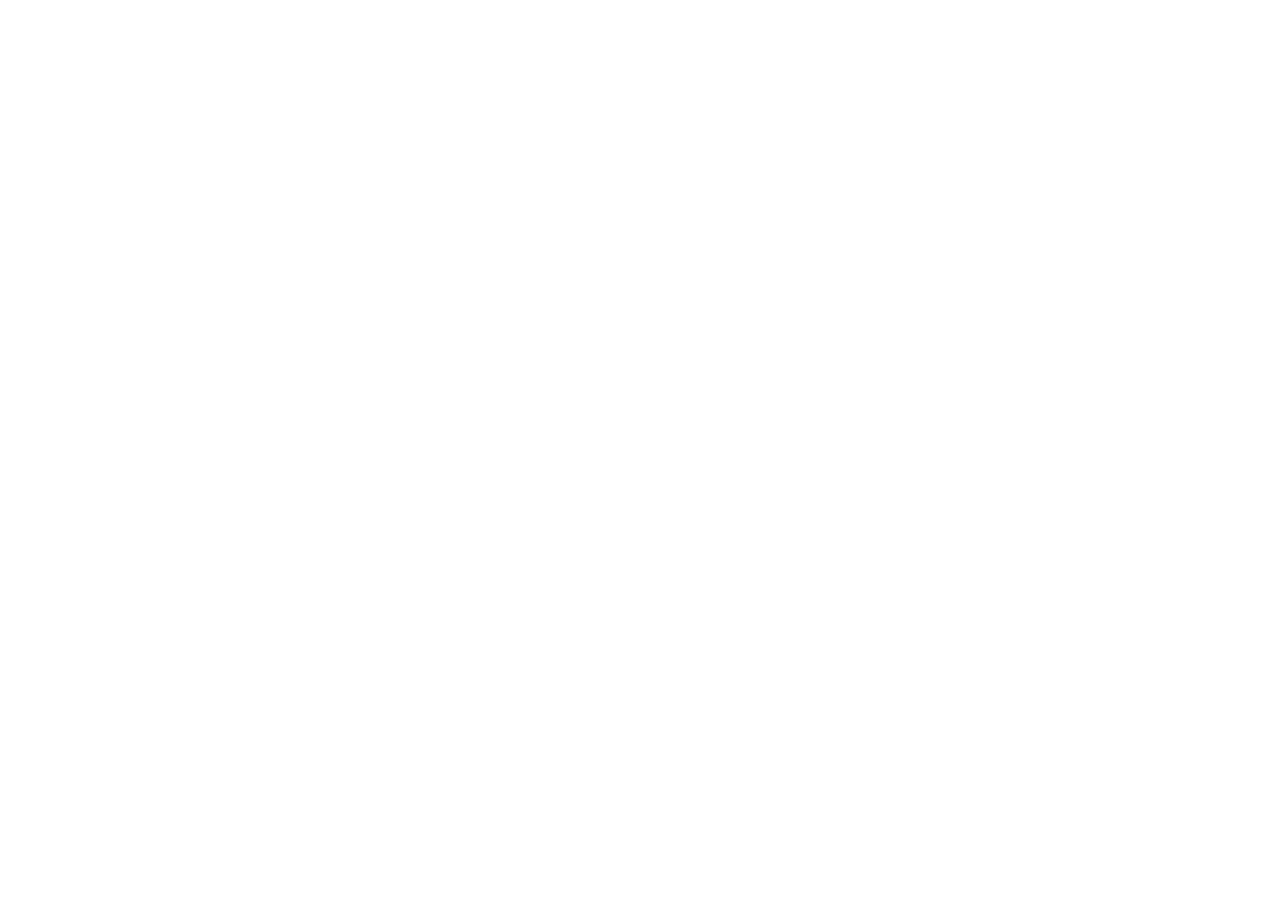
==== PlusieursBoutons/index.html @ 0492983c "Ajout d'un projet simulant un projet d'un site e-commerce." ====
<!DOCTYPE html>
<html lang="fr">
<head>
    <meta charset="UTF-8">
    <meta name="viewport" content="width=device-width, initial-scale=1.0">
    <title>Gestions de plusieurs bouttons</title>
    <link rel="stylesheet" href="css/syle.css">
    <script src="js/script.js" defer></script>
</head>
<body>
    <main>
        
    </main>
</body>
</html>
---- PlusieursBoutons/css/syle.css ----
main{
    max-width: 1000px;
    margin: auto;
}
main>div{
    display: flex;
    flex-wrap: wrap;
    justify-content: center;
}
main>div>article{
    display: flex;
    flex-direction: column;
    margin: 10px;
    border:1px solid #585858;
    padding: 10px;
    justify-content: center;
}

ul>li{
    display:none;
}
.cart:hover ul li{
    display: block;
}
.price{
    padding-bottom: 10px;
}
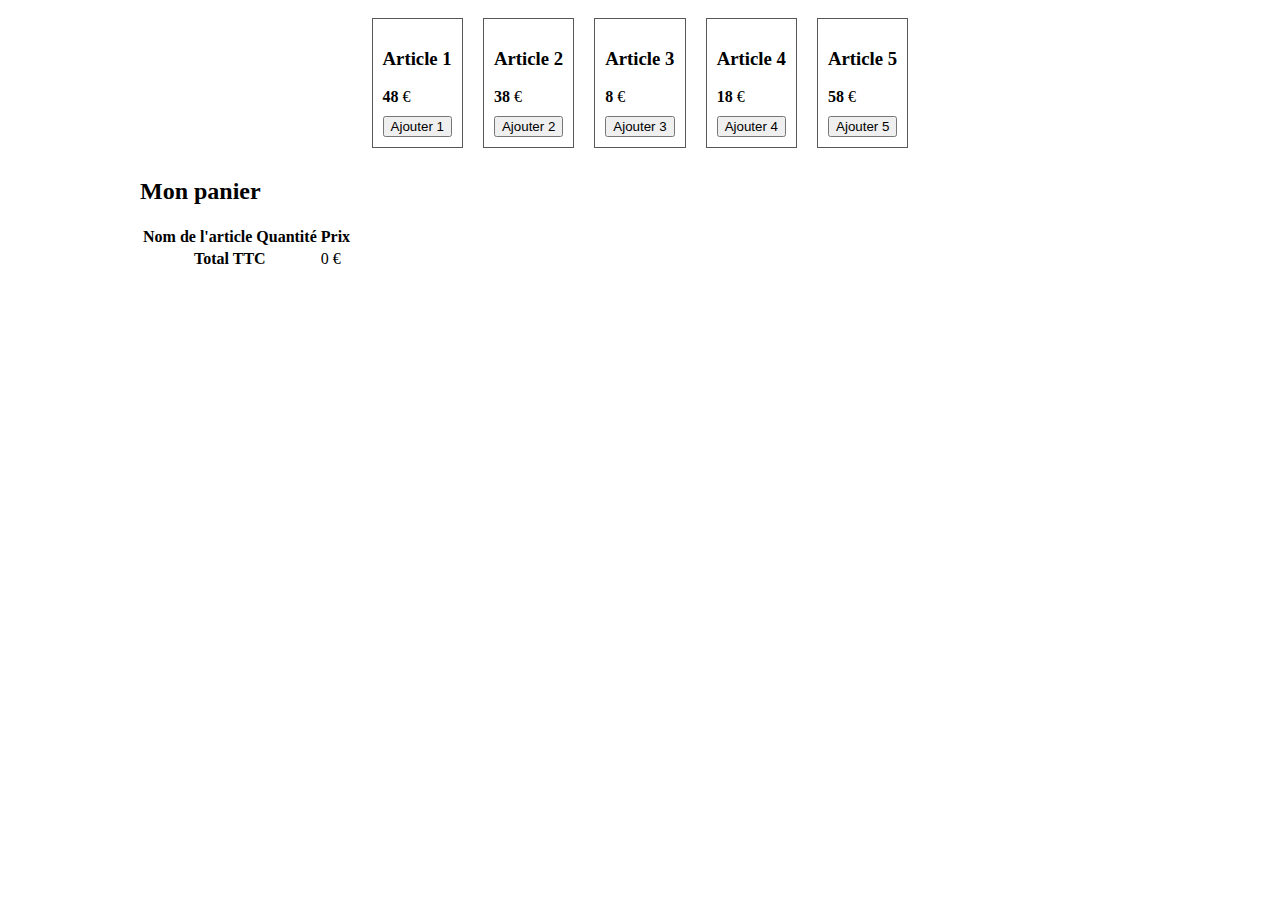
==== commit 85812a28: "Ajout d'un panier sur l'exercie de plusieurs Boutons" ====
--- a/PlusieursBoutons/index.html
+++ b/PlusieursBoutons/index.html
@@ -9,7 +9,55 @@
 </head>
 <body>
     <main>
-        
+        <div class="articleList">
+            <article>
+                <h3>Article 1</h3>
+                <span class="price"><strong>48</strong> €</span>
+                <button class="addCart" data-id="id1">Ajouter 1</button>
+            </article>
+            <article>
+                <h3>Article 2</h3>
+                <span class="price"><strong>38</strong> €</span>
+                <button class="addCart" data-id="id2">Ajouter 2</button>
+            </article>
+            <article>
+                <h3>Article 3</h3>
+                <span class="price"><strong>8</strong> €</span>
+                <button class="addCart" data-id="id3">Ajouter 3</button>
+            </article>
+            <article>
+                <h3>Article 4</h3>
+                <span class="price"><strong>18</strong> €</span>
+                <button class="addCart" data-id="id4">Ajouter 4</button>
+            </article>
+            <article>
+                <h3>Article 5</h3>
+                <span class="price"><strong>58</strong> €</span>
+                <button class="addCart" data-id="id5">Ajouter 5</button>
+            </article>
+        </div>
+        <div class="cart">
+            <h2>Mon panier</h2>
+            <table>
+                <thead>
+                    <tr>
+                        <th>Nom de l'article</th>
+                        <th>Quantité</th>
+                        <th>Prix</th>
+                    </tr>
+                </thead>
+                <tbody>
+
+                </tbody>
+                <tfoot>
+                    <tr>
+                        <th colspan="2">Total TTC</th>
+                        </th>
+                        <td><span class="total">0</span> €</td>
+                    </tr>
+                </tfoot>
+            </table>
+        </div>
     </main>
 </body>
 </html>--- a/PlusieursBoutons/css/syle.css
+++ b/PlusieursBoutons/css/syle.css
@@ -2,7 +2,7 @@
     max-width: 1000px;
     margin: auto;
 }
-main>div{
+.articleList{
     display: flex;
     flex-wrap: wrap;
     justify-content: center;
@@ -16,12 +16,9 @@
     justify-content: center;
 }
 
-ul>li{
-    display:none;
-}
-.cart:hover ul li{
-    display: block;
-}
 .price{
     padding-bottom: 10px;
+}
+li span{
+    padding: 20px;
 }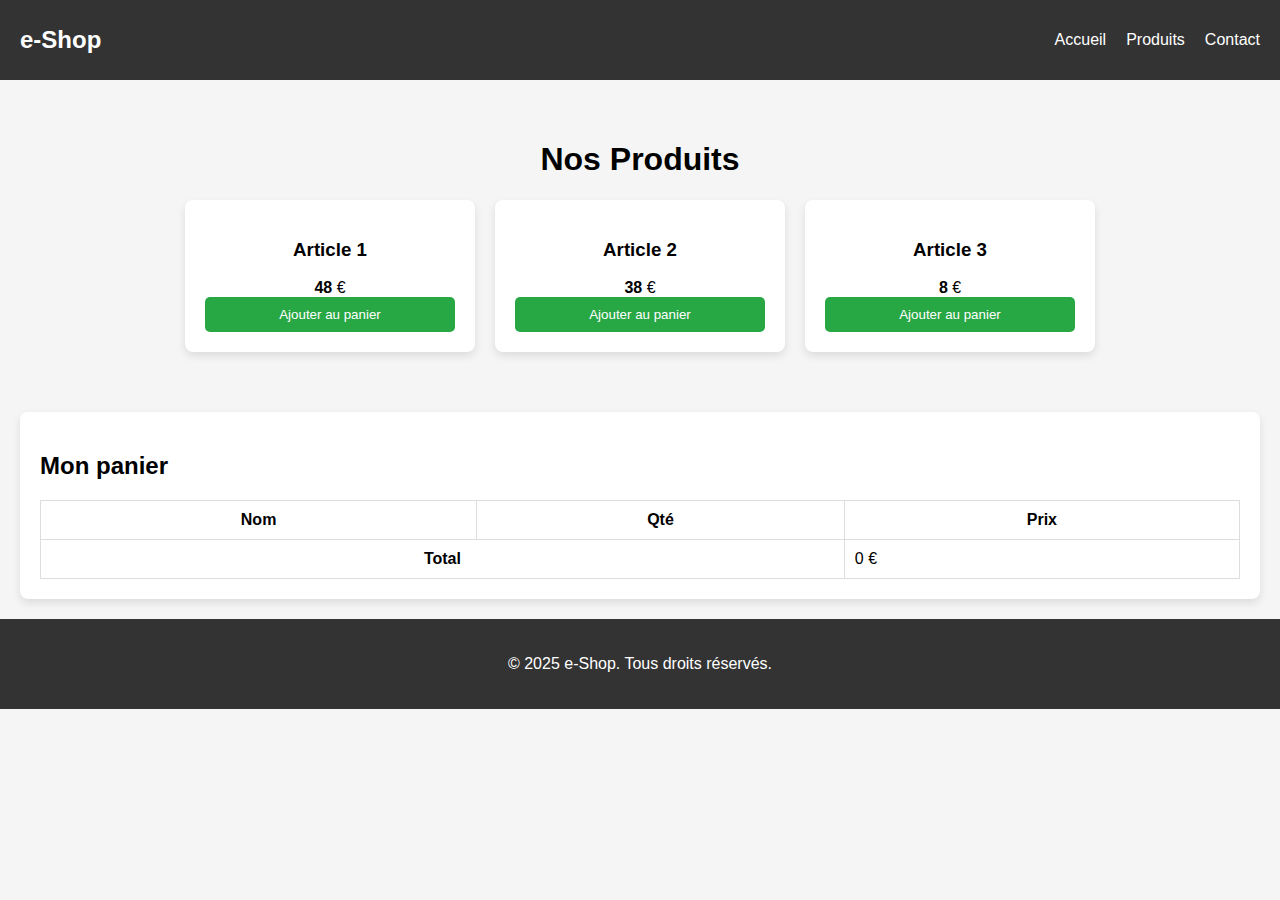
==== commit 8c3bb809: "Exercice sur les formulaire" ====
--- a/PlusieursBoutons/index.html
+++ b/PlusieursBoutons/index.html
@@ -3,61 +3,68 @@
 <head>
     <meta charset="UTF-8">
     <meta name="viewport" content="width=device-width, initial-scale=1.0">
-    <title>Gestions de plusieurs bouttons</title>
-    <link rel="stylesheet" href="css/syle.css">
+    <title>e-Shop</title>
+    <link rel="stylesheet" href="css/style.css">
     <script src="js/script.js" defer></script>
 </head>
 <body>
+    <header>
+        <div class="logo">e-Shop</div>
+        <nav>
+            <ul>
+                <li><a href="#">Accueil</a></li>
+                <li><a href="#">Produits</a></li>
+                <li><a href="#">Contact</a></li>
+            </ul>
+        </nav>
+    </header>
+    
     <main>
-        <div class="articleList">
-            <article>
-                <h3>Article 1</h3>
-                <span class="price"><strong>48</strong> €</span>
-                <button class="addCart" data-id="id1">Ajouter 1</button>
-            </article>
-            <article>
-                <h3>Article 2</h3>
-                <span class="price"><strong>38</strong> €</span>
-                <button class="addCart" data-id="id2">Ajouter 2</button>
-            </article>
-            <article>
-                <h3>Article 3</h3>
-                <span class="price"><strong>8</strong> €</span>
-                <button class="addCart" data-id="id3">Ajouter 3</button>
-            </article>
-            <article>
-                <h3>Article 4</h3>
-                <span class="price"><strong>18</strong> €</span>
-                <button class="addCart" data-id="id4">Ajouter 4</button>
-            </article>
-            <article>
-                <h3>Article 5</h3>
-                <span class="price"><strong>58</strong> €</span>
-                <button class="addCart" data-id="id5">Ajouter 5</button>
-            </article>
-        </div>
-        <div class="cart">
+        <section class="products">
+            <h1>Nos Produits</h1>
+            <div class="articleList">
+                <article>
+                    <h3>Article 1</h3>
+                    <span class="price"><strong>48</strong> €</span>
+                    <button class="addCart" data-id="id1">Ajouter au panier</button>
+                </article>
+                <article>
+                    <h3>Article 2</h3>
+                    <span class="price"><strong>38</strong> €</span>
+                    <button class="addCart" data-id="id2">Ajouter au panier</button>
+                </article>
+                <article>
+                    <h3>Article 3</h3>
+                    <span class="price"><strong>8</strong> €</span>
+                    <button class="addCart" data-id="id3">Ajouter au panier</button>
+                </article>
+            </div>
+        </section>
+        
+        <aside class="cart">
             <h2>Mon panier</h2>
             <table>
                 <thead>
                     <tr>
-                        <th>Nom de l'article</th>
-                        <th>Quantité</th>
+                        <th>Nom</th>
+                        <th>Qté</th>
                         <th>Prix</th>
                     </tr>
                 </thead>
                 <tbody>
-
                 </tbody>
                 <tfoot>
                     <tr>
-                        <th colspan="2">Total TTC</th>
-                        </th>
+                        <th colspan="2">Total</th>
                         <td><span class="total">0</span> €</td>
                     </tr>
                 </tfoot>
             </table>
-        </div>
+        </aside>
     </main>
+    
+    <footer>
+        <p>&copy; 2025 e-Shop. Tous droits réservés.</p>
+    </footer>
 </body>
-</html>+</html>
--- a/PlusieursBoutons/css/style.css
+++ b/PlusieursBoutons/css/style.css
@@ -0,0 +1,100 @@
+body {
+    font-family: Arial, sans-serif;
+    margin: 0;
+    padding: 0;
+    background-color: #f5f5f5;
+}
+
+header {
+    display: flex;
+    justify-content: space-between;
+    align-items: center;
+    background-color: #333;
+    color: white;
+    padding: 15px 20px;
+}
+
+.logo {
+    font-size: 24px;
+    font-weight: bold;
+}
+
+nav ul {
+    list-style: none;
+    display: flex;
+    gap: 20px;
+}
+
+nav a {
+    text-decoration: none;
+    color: white;
+    font-size: 16px;
+}
+
+.products {
+    text-align: center;
+    padding: 40px 20px;
+}
+
+.articleList {
+    display: flex;
+    justify-content: center;
+    gap: 20px;
+    flex-wrap: wrap;
+}
+
+article {
+    display: flex;
+    flex-direction: column;
+    background: white;
+    padding: 20px;
+    border-radius: 8px;
+    box-shadow: 0 4px 8px rgba(0, 0, 0, 0.1);
+    width: 250px;
+    text-align: center;
+}
+
+article img {
+    width: 100%;
+    border-radius: 8px;
+}
+
+button {
+    background-color: #28a745;
+    color: white;
+    border: none;
+    padding: 10px;
+    cursor: pointer;
+    border-radius: 5px;
+    transition: background 0.3s;
+}
+
+button:hover {
+    background-color: #218838;
+}
+
+.cart {
+    background: white;
+    padding: 20px;
+    margin: 20px;
+    border-radius: 8px;
+    box-shadow: 0 4px 8px rgba(0, 0, 0, 0.1);
+}
+
+table {
+    width: 100%;
+    border-collapse: collapse;
+}
+
+table, th, td {
+    border: 1px solid #ddd;
+    padding: 10px;
+}
+
+footer {
+    text-align: center;
+    padding: 20px;
+    background: #333;
+    color: white;
+    margin-top: 20px;
+}